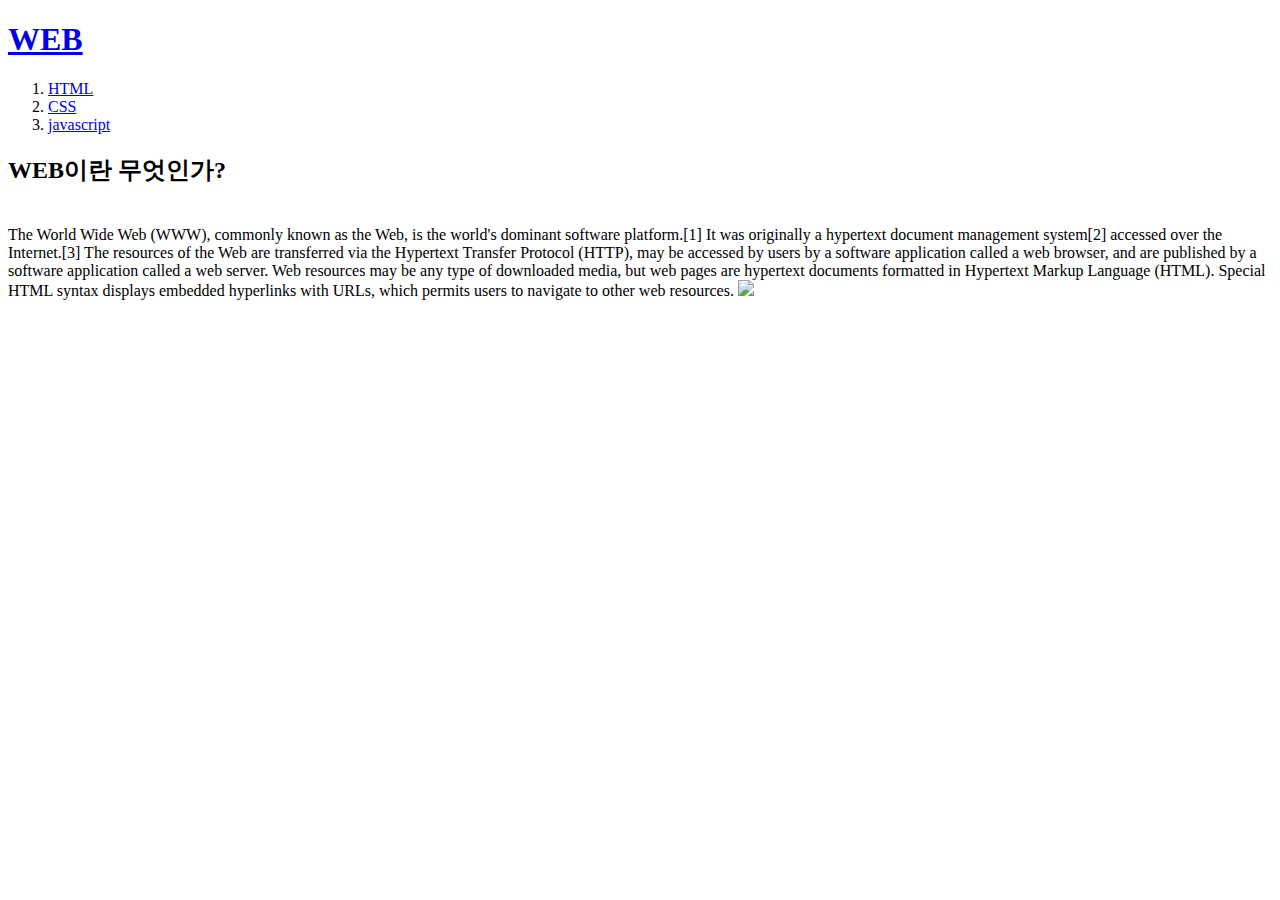
==== index.html @ ce8e670a "second" ====
<!DOCTYPE html>
<html lang="en">
<head>
    <title>WEB1 - HTML</title> 
    <meta charset="UTF-8">
    </head>
<body>
    <H1><a href="index.html">WEB</a></H1>
<ol>
    <li><a href="1.html">HTML</a></li>
    <li><a href="2.html">CSS</a></li>
    <li><a href="3.html">javascript</a></li>
</ol>
<h2>WEB이란 무엇인가?</h2>
<p style="margin-top: 40px;">
The World Wide Web (WWW), commonly known as the Web, is the world's dominant software platform.[1] It was
originally a hypertext document management system[2] accessed over the Internet.[3]
The resources of the Web are transferred via the Hypertext Transfer Protocol (HTTP), may be accessed by users by
a software application called a web browser, and are published by a software application called a web server.
Web resources may be any type of downloaded media, but web pages are hypertext documents formatted in
Hypertext Markup Language (HTML). Special HTML syntax displays embedded hyperlinks with URLs, which permits users
to navigate to other web resources.
<img src="coding.jpg" width="100%">
</body>
</html>
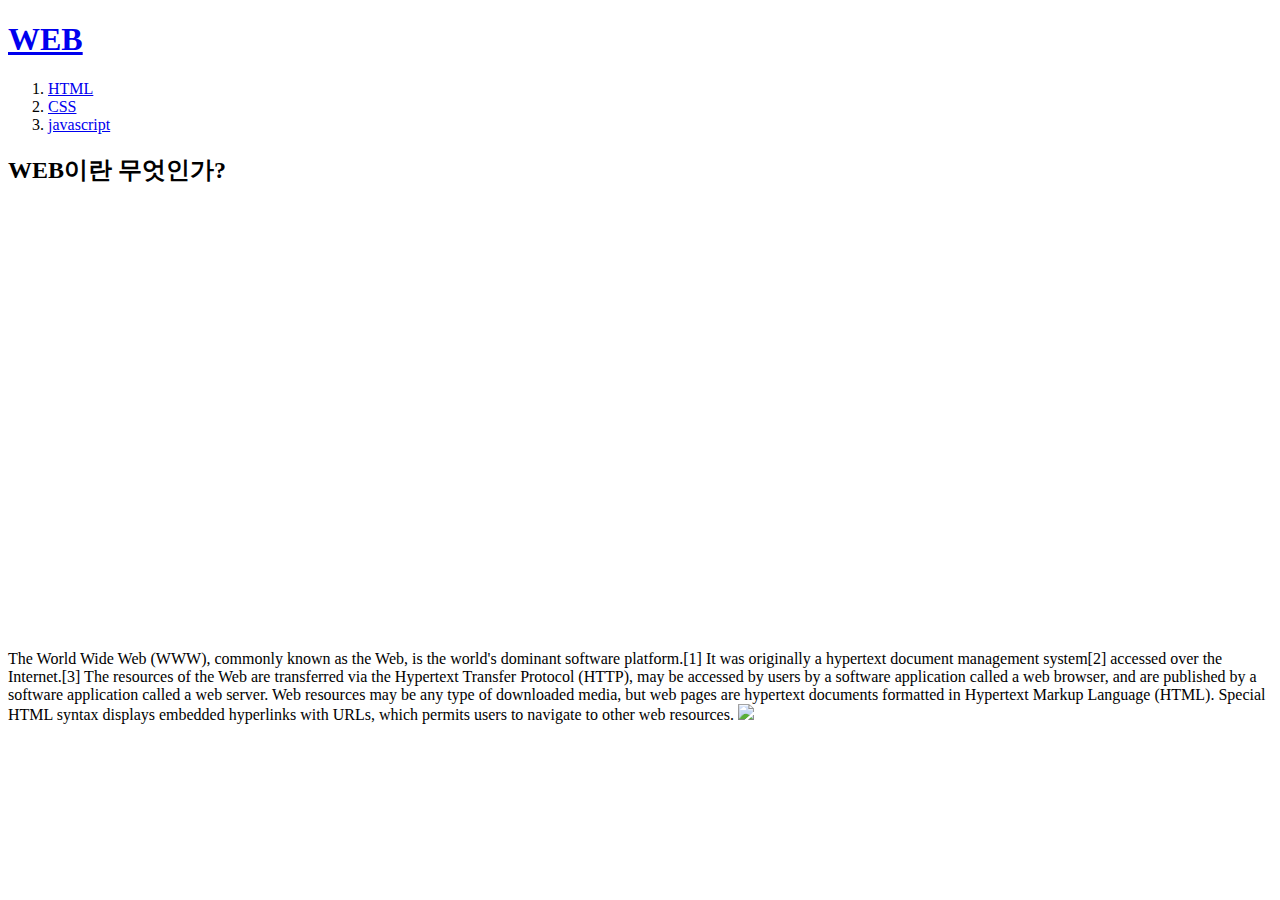
==== commit 6adf1b28: "second-1" ====
--- a/index.html
+++ b/index.html
@@ -3,6 +3,15 @@
 <head>
     <title>WEB1 - HTML</title> 
     <meta charset="UTF-8">
+    <!-- Global site tag (gtag.js) - Google Analytics -->
+<script async src="https://www.googletagmanager.com/gtag/js?id=G-M9RXJ8DYMW"></script>
+<script>
+  window.dataLayer = window.dataLayer || [];
+  function gtag(){dataLayer.push(arguments);}
+  gtag('js', new Date());
+
+  gtag('config', 'G-M9RXJ8DYMW');
+</script>
     </head>
 <body>
     <H1><a href="index.html">WEB</a></H1>
@@ -12,6 +21,44 @@
     <li><a href="3.html">javascript</a></li>
 </ol>
 <h2>WEB이란 무엇인가?</h2>
+<p>
+    <iframe width="600" height="400" src="https://www.youtube.com/embed/062aFr5D24s" title="YouTube video player" frameborder="0" allow="accelerometer; autoplay; clipboard-write; encrypted-media; gyroscope; picture-in-picture" allowfullscreen></iframe>
+</P>
+<p>
+    <div id="disqus_thread"></div>
+    <script>
+        /**
+        *  RECOMMENDED CONFIGURATION VARIABLES: EDIT AND UNCOMMENT THE SECTION BELOW TO INSERT DYNAMIC VALUES FROM YOUR PLATFORM OR CMS.
+        *  LEARN WHY DEFINING THESE VARIABLES IS IMPORTANT: https://disqus.com/admin/universalcode/#configuration-variables    */
+        /*
+        var disqus_config = function () {
+        this.page.url = PAGE_URL;  // Replace PAGE_URL with your page's canonical URL variable
+        this.page.identifier = PAGE_IDENTIFIER; // Replace PAGE_IDENTIFIER with your page's unique identifier variable
+        };
+        */
+        (function() { // DON'T EDIT BELOW THIS LINE
+        var d = document, s = d.createElement('script');
+        s.src = 'https://web1-wzfbnctuu9.disqus.com/embed.js';
+        s.setAttribute('data-timestamp', +new Date());
+        (d.head || d.body).appendChild(s);
+        })();
+    </script>
+    <noscript>Please enable JavaScript to view the <a href="https://disqus.com/?ref_noscript">comments powered by Disqus.</a></noscript>
+    <p><!--Start of Tawk.to Script-->
+        <script type="text/javascript">
+        var Tawk_API=Tawk_API||{}, Tawk_LoadStart=new Date();
+        (function(){
+        var s1=document.createElement("script"),s0=document.getElementsByTagName("script")[0];
+        s1.async=true;
+        s1.src='https://embed.tawk.to/624facefc72df874911dfa04/1g03jn2ou';
+        s1.charset='UTF-8';
+        s1.setAttribute('crossorigin','*');
+        s0.parentNode.insertBefore(s1,s0);
+        })();
+        </script>
+        <!--End of Tawk.to Script-->
+    </p>
+</p>
 <p style="margin-top: 40px;">
 The World Wide Web (WWW), commonly known as the Web, is the world's dominant software platform.[1] It was
 originally a hypertext document management system[2] accessed over the Internet.[3]
@@ -22,4 +69,5 @@
 to navigate to other web resources.
 <img src="coding.jpg" width="100%">
 </body>
-</html>+</html>
+
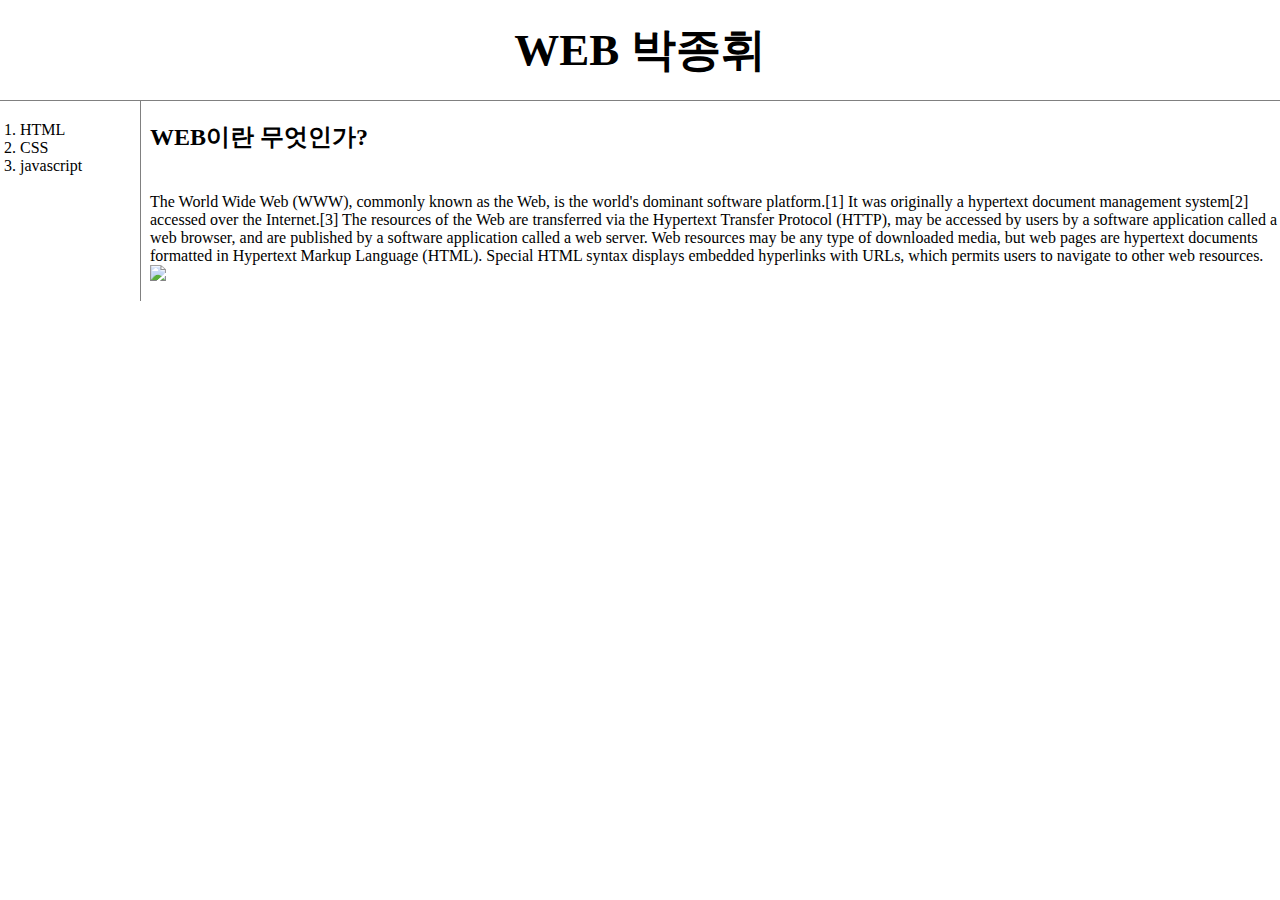
==== commit 6710e547: "Add files via upload" ====
--- a/index.html
+++ b/index.html
@@ -1,73 +1,153 @@
 <!DOCTYPE html>
 <html lang="en">
-<head>
-    <title>WEB1 - HTML</title> 
-    <meta charset="UTF-8">
-    <!-- Global site tag (gtag.js) - Google Analytics -->
-<script async src="https://www.googletagmanager.com/gtag/js?id=G-M9RXJ8DYMW"></script>
-<script>
-  window.dataLayer = window.dataLayer || [];
-  function gtag(){dataLayer.push(arguments);}
-  gtag('js', new Date());
+    <head>
+        <title>WEB1 - HTML</title>
+        <meta charset="UTF-8">
+        <!-- Global site tag (gtag.js) - Google Analytics -->
+        <script
+            async="async"
+            src="https://www.googletagmanager.com/gtag/js?id=G-M9RXJ8DYMW"></script>
+        <script>
+            window.dataLayer = window.dataLayer || [];
+            function gtag() {
+                dataLayer.push(arguments);
+            }
+            gtag('js', new Date());
 
-  gtag('config', 'G-M9RXJ8DYMW');
-</script>
+            gtag('config', 'G-M9RXJ8DYMW');
+        </script>
+     <style>
+        body {
+            margin: 0;
+        }
+
+        a {
+            color: black;
+            text-decoration: none;
+        }
+
+        h1 {
+            font-size: 45px;
+            text-align: center;
+            border-bottom: 1px solid gray;
+            margin: 0;
+            padding: 20px;
+        }
+
+        #grid ol {
+            border-right: 1px solid gray;
+            width: 100px;
+            margin: 0;
+            padding: 20px;
+        }
+
+        #grid {
+            display: grid;
+            grid-template-columns: 150px 1fr;
+        }
+        
+        #article {
+            padding-left: 25px;
+        }
+
+        @media(max-width :800px){
+            #grid {
+                display: block;
+            }
+            #grid ol {
+                border-right: none;
+            }
+            h1 {
+                border-bottom: none;
+            }
+
+        }
+    </style>
     </head>
-<body>
-    <H1><a href="index.html">WEB</a></H1>
-<ol>
-    <li><a href="1.html">HTML</a></li>
-    <li><a href="2.html">CSS</a></li>
-    <li><a href="3.html">javascript</a></li>
-</ol>
-<h2>WEB이란 무엇인가?</h2>
-<p>
-    <iframe width="600" height="400" src="https://www.youtube.com/embed/062aFr5D24s" title="YouTube video player" frameborder="0" allow="accelerometer; autoplay; clipboard-write; encrypted-media; gyroscope; picture-in-picture" allowfullscreen></iframe>
-</P>
-<p>
-    <div id="disqus_thread"></div>
-    <script>
-        /**
+    <body>
+        <h1>
+            <a href="index.html">WEB 박종휘</a>
+        </h1>
+        <div id="grid">
+        <ol>
+            <li>
+                <a href="1.html">HTML</a>
+            </li>
+            <li>
+                <a href="2.html">CSS</a>
+            </li>
+            <li>
+                <a href="3.html">javascript</a>
+            </li>
+        </ol>
+        <div id="artcle">
+        <h2>WEB이란 무엇인가?</h2>
+        <p style="margin-top: 40px;">
+            The World Wide Web (WWW), commonly known as the Web, is the world's dominant
+            software platform.[1] It was originally a hypertext document management
+            system[2] accessed over the Internet.[3] The resources of the Web are
+            transferred via the Hypertext Transfer Protocol (HTTP), may be accessed by users
+            by a software application called a web browser, and are published by a software
+            application called a web server. Web resources may be any type of downloaded
+            media, but web pages are hypertext documents formatted in Hypertext Markup
+            Language (HTML). Special HTML syntax displays embedded hyperlinks with URLs,
+            which permits users to navigate to other web resources.
+            <img src="coding.jpg" width="80%">
+        </body>
+    </div>
+    </div>
+        <p>
+            <iframe
+                width="600"
+                height="400"
+                src="https://www.youtube.com/embed/062aFr5D24s"
+                title="YouTube video player"
+                frameborder="0"
+                allow="accelerometer; autoplay; clipboard-write; encrypted-media; gyroscope; picture-in-picture"
+                allowfullscreen="allowfullscreen"></iframe>
+        </p>
+        <p>
+            <div id="disqus_thread"></div>
+            <script>
+                /**
         *  RECOMMENDED CONFIGURATION VARIABLES: EDIT AND UNCOMMENT THE SECTION BELOW TO INSERT DYNAMIC VALUES FROM YOUR PLATFORM OR CMS.
         *  LEARN WHY DEFINING THESE VARIABLES IS IMPORTANT: https://disqus.com/admin/universalcode/#configuration-variables    */
-        /*
+                /*
         var disqus_config = function () {
         this.page.url = PAGE_URL;  // Replace PAGE_URL with your page's canonical URL variable
         this.page.identifier = PAGE_IDENTIFIER; // Replace PAGE_IDENTIFIER with your page's unique identifier variable
         };
         */
-        (function() { // DON'T EDIT BELOW THIS LINE
-        var d = document, s = d.createElement('script');
-        s.src = 'https://web1-wzfbnctuu9.disqus.com/embed.js';
-        s.setAttribute('data-timestamp', +new Date());
-        (d.head || d.body).appendChild(s);
-        })();
-    </script>
-    <noscript>Please enable JavaScript to view the <a href="https://disqus.com/?ref_noscript">comments powered by Disqus.</a></noscript>
-    <p><!--Start of Tawk.to Script-->
-        <script type="text/javascript">
-        var Tawk_API=Tawk_API||{}, Tawk_LoadStart=new Date();
-        (function(){
-        var s1=document.createElement("script"),s0=document.getElementsByTagName("script")[0];
-        s1.async=true;
-        s1.src='https://embed.tawk.to/624facefc72df874911dfa04/1g03jn2ou';
-        s1.charset='UTF-8';
-        s1.setAttribute('crossorigin','*');
-        s0.parentNode.insertBefore(s1,s0);
-        })();
-        </script>
-        <!--End of Tawk.to Script-->
-    </p>
-</p>
-<p style="margin-top: 40px;">
-The World Wide Web (WWW), commonly known as the Web, is the world's dominant software platform.[1] It was
-originally a hypertext document management system[2] accessed over the Internet.[3]
-The resources of the Web are transferred via the Hypertext Transfer Protocol (HTTP), may be accessed by users by
-a software application called a web browser, and are published by a software application called a web server.
-Web resources may be any type of downloaded media, but web pages are hypertext documents formatted in
-Hypertext Markup Language (HTML). Special HTML syntax displays embedded hyperlinks with URLs, which permits users
-to navigate to other web resources.
-<img src="coding.jpg" width="100%">
-</body>
-</html>
-
+                (function () { // DON'T EDIT BELOW THIS LINE
+                    var d = document,
+                        s = d.createElement('script');
+                    s.src = 'https://web1-wzfbnctuu9.disqus.com/embed.js';
+                    s.setAttribute('data-timestamp', + new Date());
+                    (d.head || d.body).appendChild(s);
+                })();
+            </script>
+            <noscript>Please enable JavaScript to view the
+                <a href="https://disqus.com/?ref_noscript">comments powered by Disqus.</a>
+            </noscript>
+            <p>
+                <!--Start of Tawk.to Script-->
+                <script type="text/javascript">
+                    var Tawk_API = Tawk_API || {},
+                        Tawk_LoadStart = new Date();
+                    (function () {
+                        var s1 = document.createElement("script"),
+                            s0 = document.getElementsByTagName("script")[0];
+                        s1.async = true;
+                        s1.src = 'https://embed.tawk.to/624facefc72df874911dfa04/1g03jn2ou';
+                        s1.charset = 'UTF-8';
+                        s1.setAttribute('crossorigin', '*');
+                        s0
+                            .parentNode
+                            .insertBefore(s1, s0);
+                    })();
+                </script>
+                <!--End of Tawk.to Script-->
+            </p>
+        </p>
+      
+    </html>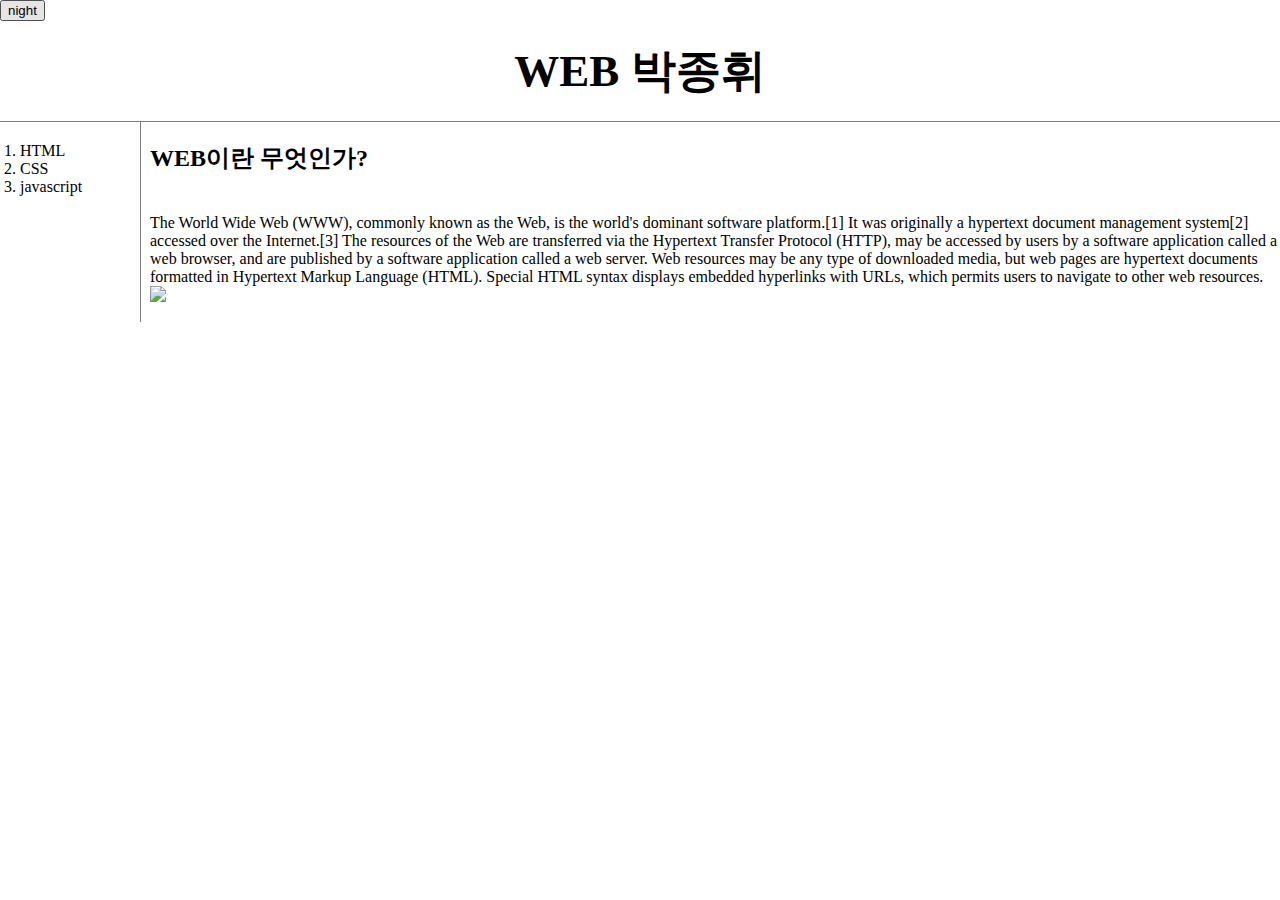
==== commit 3702e0b9: "Add files via upload" ====
--- a/index.html
+++ b/index.html
@@ -16,55 +16,16 @@
 
             gtag('config', 'G-M9RXJ8DYMW');
         </script>
-     <style>
-        body {
-            margin: 0;
-        }
-
-        a {
-            color: black;
-            text-decoration: none;
-        }
-
-        h1 {
-            font-size: 45px;
-            text-align: center;
-            border-bottom: 1px solid gray;
-            margin: 0;
-            padding: 20px;
-        }
-
-        #grid ol {
-            border-right: 1px solid gray;
-            width: 100px;
-            margin: 0;
-            padding: 20px;
-        }
-
-        #grid {
-            display: grid;
-            grid-template-columns: 150px 1fr;
-        }
-        
-        #article {
-            padding-left: 25px;
-        }
-
-        @media(max-width :800px){
-            #grid {
-                display: block;
-            }
-            #grid ol {
-                border-right: none;
-            }
-            h1 {
-                border-bottom: none;
-            }
-
-        }
-    </style>
+    <link rel="stylesheet" href="style.css">
+    <script src="https://ajax.googleapis.com/ajax/libs/jquery/3.6.0/jquery.min.js"></script>
+    <script src="color.js"></script>
     </head>
     <body>
+        <input
+            id="night_day"
+            type="button"
+            value="night"
+            onclick="nightDayHandler(this);">
         <h1>
             <a href="index.html">WEB 박종휘</a>
         </h1>
@@ -98,7 +59,7 @@
     </div>
         <p>
             <iframe
-                width="600"
+                width="700"
                 height="400"
                 src="https://www.youtube.com/embed/062aFr5D24s"
                 title="YouTube video player"
--- a/style.css
+++ b/style.css
@@ -0,0 +1,45 @@
+body {
+    margin: 0;
+}
+
+a {
+    color: black;
+    text-decoration: none;
+}
+
+h1 {
+    font-size: 45px;
+    text-align: center;
+    border-bottom: 1px solid gray;
+    margin: 0;
+    padding: 20px;
+}
+
+#grid ol {
+    border-right: 1px solid gray;
+    width: 100px;
+    margin: 0;
+    padding: 20px;
+}
+
+#grid {
+    display: grid;
+    grid-template-columns: 150px 1fr;
+}
+
+#article {
+    padding-left: 50px;
+}
+
+@media(max-width :800px){
+    #grid {
+        display: block;
+    }
+    #grid ol {
+        border-right: none;
+    }
+    h1 {
+        border-bottom: none;
+    }
+
+}